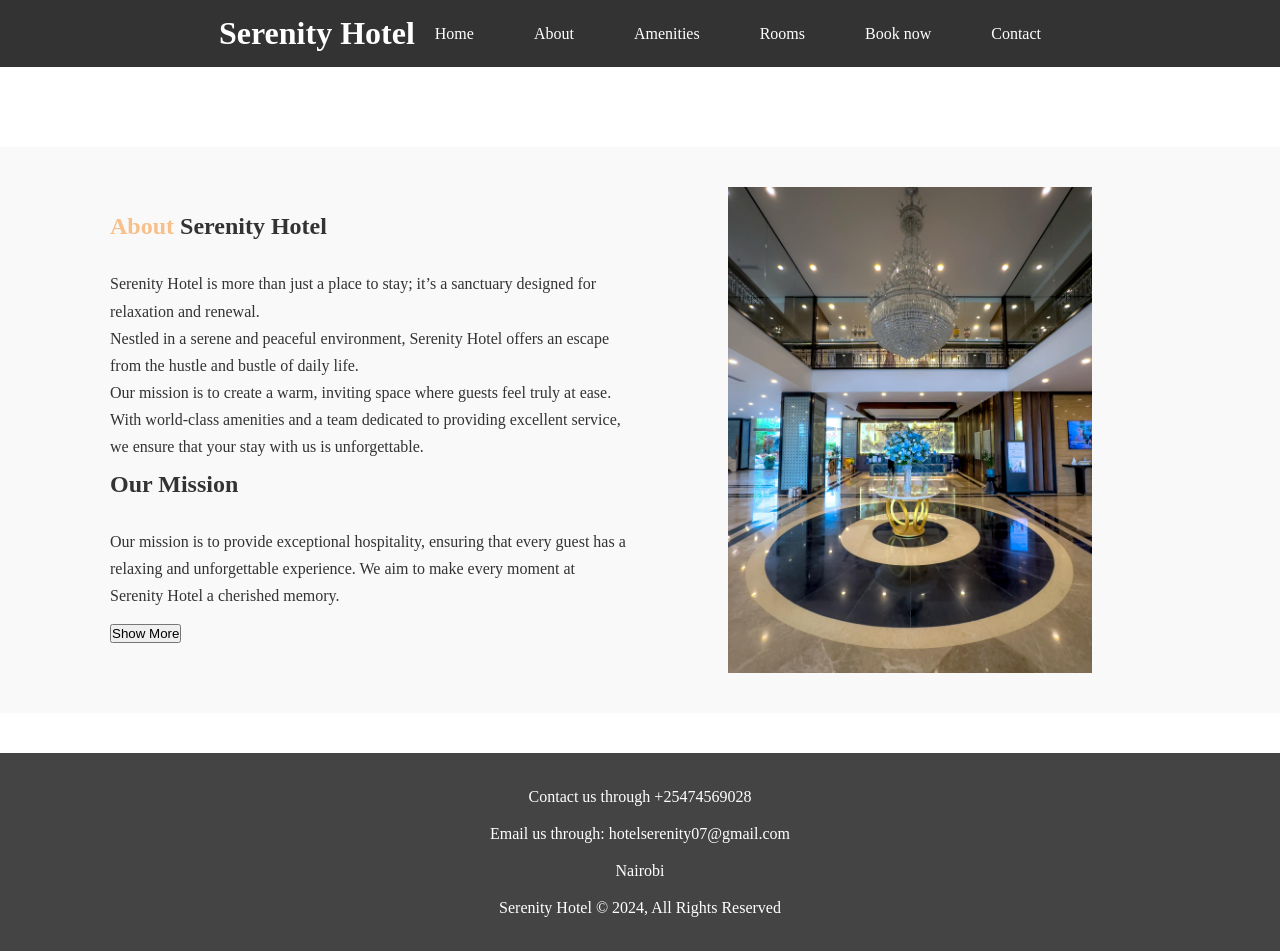
==== about.html @ 7d7b5589 "Add files via upload" ====
<!DOCTYPE html>
<html lang="en">
<head>
  <meta charset="UTF-8">
  <meta name="viewport" content="width=device-width, initial-scale=1.0">
  <meta http-equiv="X-UA-Compatible" content="ie=edge">
  <meta name="description" content="Welcome to the most extraordinary hotel in Kenya">
  <meta name="keywords" content="Hotel, Serenity Nairobi, Kenya Hotel">
  <title>Serenity Hills Hotel | About</title>
  <link rel="stylesheet" href="css/style.css">
  <script src="js/script.js"></script>
</head>
<body>
<header>
  <nav id="navbar">
    <div class="container">
      <h1 class="logo"><a href="index.html">Serenity Hotel</a></h1>
      <ul>
        <li><a href="index.html">Home</a></li>
        <li><a href="about.html" class="current">About</a></li>
        <li><a href="amenities.html">Amenities</a></li>
        <li><a href="rooms.html">Rooms</a></li>
        <li><a href="book-now.html">Book now</a></li>
        <li><a href="Contact.html">Contact</a></li>
      </ul>
    </div>
  </nav>  
</header>

<section id="about-info" class="bg-light">
  <div class="container">
    <div class="info-left">
      <h1><span class="text-primary">About</span> Serenity Hotel</h1>
      <p>Serenity Hotel is more than just a place to stay; it’s a sanctuary designed for relaxation and renewal.<br>
      Nestled in a serene and peaceful environment, Serenity Hotel offers an escape from the hustle and bustle of daily life.<br>
      Our mission is to create a warm, inviting space where guests feel truly at ease. With world-class amenities and a team dedicated to providing excellent service, we ensure that your stay with us is unforgettable.</p>
      
      <h2>Our Mission</h2>
      <p>Our mission is to provide exceptional hospitality, ensuring that every guest has a relaxing and unforgettable experience. We aim to make every moment at Serenity Hotel a cherished memory.</p>
    </div>

    <div class="info-right">
      <img src="./img/pexels-quang-nguyen-vinh-222549-28999911.jpg" alt="Hotel Serenity" id="hotelImage">
    </div>
  </div>
</section>

<footer id="main-footer">
  <p> Contact us through +25474569028</p>
  <p> Email us through: hotelserenity07@gmail.com</p>
  <p> Nairobi</p> 
  <p>Serenity Hotel &copy; 2024, All Rights Reserved</p>
</footer>
</body>
</html>
---- css/style.css ----
/* Reset */
* {
    margin: 0;
    padding: 0;
    box-sizing: border-box;
} 
/* Main styling*/
html, body {
    font-family: 'Times New Roman', Times, serif;
    line-height: 1.7em;
}
a {
    color: #333;
    text-decoration: none;
}
h1, h2, h3 {
    padding-bottom: 20px;   
}
p {
    margin: 10px 0;
}
/* Utility classes*/
.container {
    margin: auto;
    max-width: 1100px;
    overflow: auto;
    padding: 0 20px;
}
.text-primary {
    color: #f7c08a;
}
.lead {
    font-size: 20px;
}
.btn {
    display: inline-block;
    font-size: 18px;
    color: white;
    background: #333;
    padding: 13px 20px;
    border: none;
    cursor: pointer;
}
.btn:hover {
    background: #f7c08a;
    color: #333;
}
.btn-light {
    background: #f4f4f4;
    color: #333;
}
.bg-dark {
    background: #333;
    color: #fff;
}
.bg-light {
    background: #f4f4f4;
    color: #333;
}
.bg-primary {
    background: #333;
    color: #f7c08a;
}
/* Navbar */
#navbar {
    background: #333;
    color: white;
    overflow: auto;
}
#navbar a {
    color: white;
}
#navbar h1 {
    float: left;
    padding-top: 20px;
}
#navbar ul {
    list-style: none;
    float: right;
}
#navbar ul li {
    float: left;
}
#navbar ul li a {
    display: block;
    padding: 20px;
    text-align: center;
}
#navbar ul li a:hover {
    background: #444;
    color: #f7c08a;
}
/* Showcase*/
#showcase {
    background: url('../img/pexels-pixabay-258154.jpg') no-repeat center center/cover;
    height: 600px;
}
#showcase .showcase-content {
    color: #fff;
    text-align: center;
    padding-top: 170px;
}
#showcase .showcase content h1 {
    font-size: 60px;
    line-height: 1.2em;
}
#showcase .showcase content p {
    padding: 20px;
    line-height: 1.7em;
}
/* Home Info*/
#home-info {
    height: 400px;
}
#home-info .info-img {
    float: left;
    width: 50%;
    background: url('../img/pexels-ian-panelo.jpg')no-repeat center/cover; 
    min-height: 100%;
}
#home-ifo .info-content {
    float: right;
    width: 50%;
    height: 100%;
    text-align: center;
    padding: 50px 30px;
    overflow: hidden;
}
#home-info .info-content p {
    padding-bottom: 30px;
}
/* About info */
#about-info .info-right {
    float: right;
    width: 50%;
    min-height: 100%;
}
#about-info .info-right img {
    display: block;
    margin: auto;
    width: 70%;
}
#about-info .info-left{
    float: left;
    width: 50%;
    min-height: 100%;
}

/* Container for images*/
.amenities-container{
    background: #333;
    display: flex;
    flex-wrap: wrap;
    gap: 15px;
    justify-content: center;
    max-width: 1200px;
    margin-top: 20px;
}
/*image styling*/
.amenity-img {
    display: block;
    min-height: 100%;
    width: 100%;
    max-width: 300px;
    height: auto;
    object-fit: cover;
    border-radius: 8px;
}
/* Room image*/
.room img {
    display: block;
    margin: auto;
    width: 70%;
    max-width: 100%;
    height: auto;
}
.room-container{
    justify-content: center;
    background-color: #444;

}

/* Book now page*/
 header {
    background-color: #333;
    color: #f7c08a;
    justify-content: center;
    text-align: center;
}
header h1 {
    margin: 0;
    font-size: 2rem;
}
/*Booking form container*/
#booking-form {
    margin-top: 40px;
    margin-bottom: 20px;
    margin: 40px auto;
    padding: 20px;
    background-color: #fff;
    box-shadow: 0 4px 8px rgba(0, 0, 0, 0.1);
    border-radius: 8px;
}
#booking-form .form {
    display: flex;
    flex-direction: column;
}
/* styling for form labels*/
#booking-form label {
    display: block;
    margin-bottom: 5px;
}
/* styling for form inputs*/
#booking-form input,
#booking-form select,
#booking-form button {
    padding: 10px;
    width: 50%;
    border: 1px #ddd solid;
}
/* Button styling*/
#booking-form button {
    background-color: #444;
    color: #fff;
    border: none;
    cursor: pointer;
    margin-top: 20px;
    transition: background-color 0.3s ease;
}
#booking-form button:hover {
    background-color: #f7c08a;
}

#booking-form {
    padding: 15px;
    
}

/* Contact Form*/
#contact-form .form-group {
    margin-bottom: 20px;
}
#contact-form label {
    display: block;
    margin-bottom: 5px;
}
#contact-form input, 
#contact-form textarea {
    width: 100%;
    padding: 10px;
    border: 1px #ddd solid;
}
#contact-form textarea {
    height: 200px;
}

/* Footer*/
#main-footer {
    text-align: center;
    background: #444;
    color: white;
    padding: 20px;
}
#navbar {
    display: flex;
    justify-content: space-between;
    align-items: center;
    flex-wrap: wrap;
  }
  
  #navbar ul {
    list-style: none;
    display: flex;
    gap: 20px;
  }
  
  #menu-toggle {
    display: none;
    font-size: 30px;
    cursor: pointer;
  }
  
  /* Responsive styles */
  @media (max-width: 768px) {
    #menu-toggle {
      display: block;
    }
  
    #nav-links {
      display: none;
      flex-direction: column;
      width: 100%;
      background-color: #333;
    }
  
    #nav-links.active {
      display: flex;
    }
  
    #nav-links li {
      text-align: center;
      padding: 10px;
    }
  
    #nav-links li a {
      color: white;
      text-decoration: none;
    }
  }
  .slideshow-container {
    position: relative;
    max-width: 100%;
    margin: auto;
    overflow: hidden;
    border-radius: 10px;
  }
  
  .mySlide {
    display: none;
    text-align: center;
  }
  
  .mySlide img {
    width: 100%;
    height: 400px;
    object-fit: cover;
    border-radius: 10px;
  }
  
  .mySlide h3 {
    position: relative;
    margin-top: -60px;
    background: rgba(0, 0, 0, 0.6);
    color: #fff;
    padding: 10px;
    width: 100%;
  }
/* Slide buttons */
.prev, .next {
    cursor: pointer;
    position: absolute;
    top: 50%;
    padding: 16px;
    margin-top: -22px;
    color: white;
    font-weight: bold;
    font-size: 24px;
    border-radius: 0 3px 3px 0;
    user-select: none;
    background: rgba(0, 0, 0, 0.5);
    transition: 0.3s;
  }
  
  .next {
    right: 0;
    border-radius: 3px 0 0 3px;
  }
  
  .prev:hover, .next:hover {
    background-color: rgba(0,0,0,0.8);
  }
  
  /* Dots */
  .dot {
    cursor: pointer;
    height: 15px;
    width: 15px;
    margin: 5px 3px;
    background-color: #bbb;
    border-radius: 50%;
    display: inline-block;
    transition: background-color 0.6s ease;
  }
  
  .active, .dot:hover {
    background-color: #717171;
  }
  .slideshow-container {
    margin-top: 80px; /* adjust depending on navbar height */
    max-width: 100%;
    overflow: hidden;
  }
  
  
  .roomSlide {
    display: none;
    text-align: center;
  }
/* Set a clear section for the "About" content */
#about-info {
    margin-top: 80px; /* Add some margin to prevent overlap with navbar */
    padding: 20px;
    background-color: #f9f9f9; /* Light background for about section */
  }
  
  /* Container for About section */
  #about-info .container {
    display: flex;
    justify-content: space-between;
    align-items: center;
    gap: 20px;
    padding: 20px;
  }
  
  /* Left side (text content) */
  #about-info .info-left {
    flex: 1;
  }
  
  /* Right side (image content) */
  #about-info .info-right {
    flex: 1;
  }
  
  #hotelImage {
    width: 100%; /* Ensure the image fills its container */
    height: auto;
    max-height: 500px; /* Optional: limit image height to keep layout clean */
    object-fit: cover;
    transition: opacity 2s ease-in;
  }
  /* Ensure the footer is properly spaced from content */
footer {
    padding: 20px;
    background-color: #333;
    color: white;
    text-align: center;
    margin-top: 40px;
  }
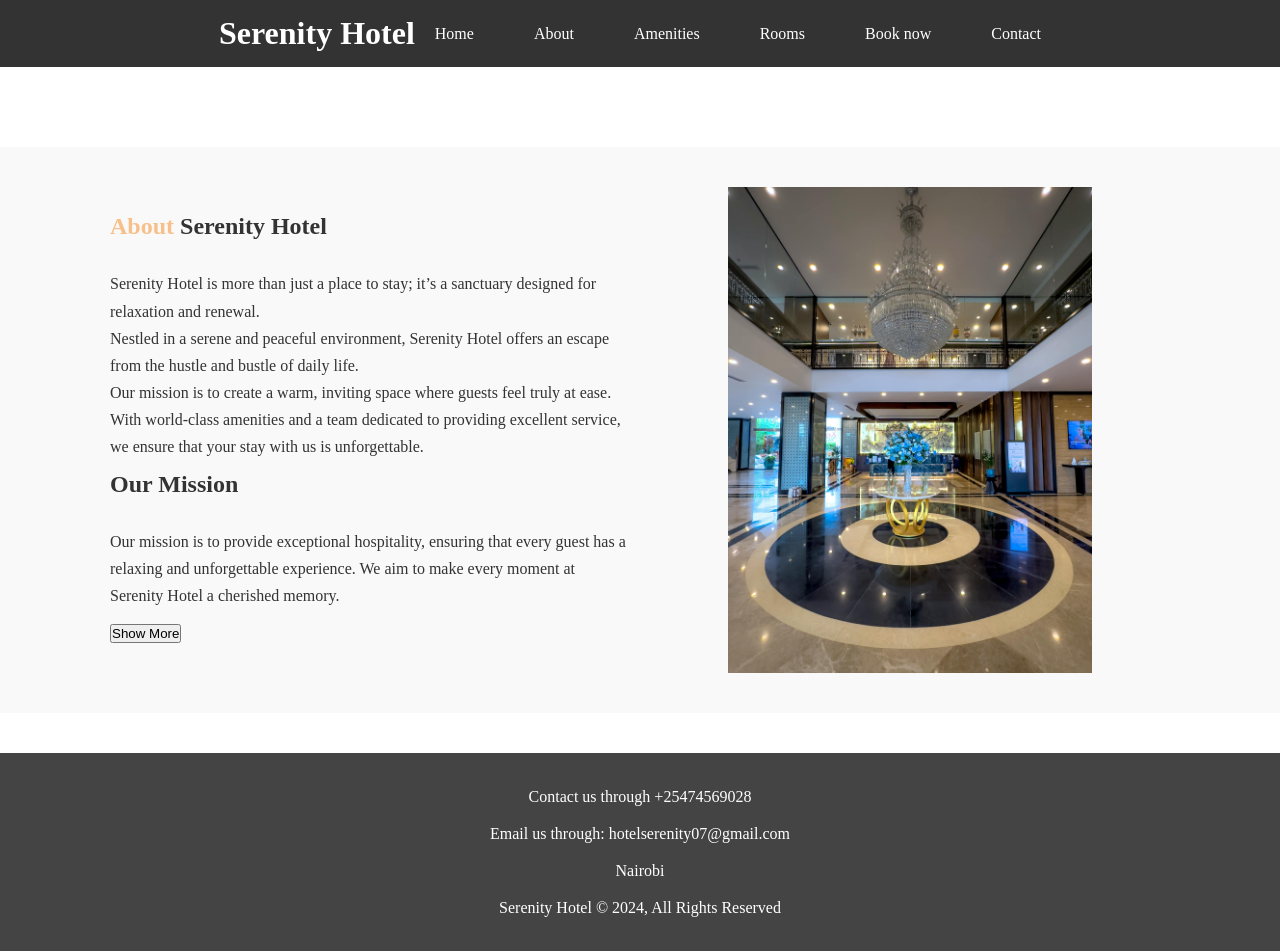
==== commit 2c18426b: "Update about.html" ====
--- a/about.html
+++ b/about.html
@@ -21,7 +21,7 @@
         <li><a href="amenities.html">Amenities</a></li>
         <li><a href="rooms.html">Rooms</a></li>
         <li><a href="book-now.html">Book now</a></li>
-        <li><a href="Contact.html">Contact</a></li>
+        <li><a href="contact.html">Contact</a></li>
       </ul>
     </div>
   </nav>  
